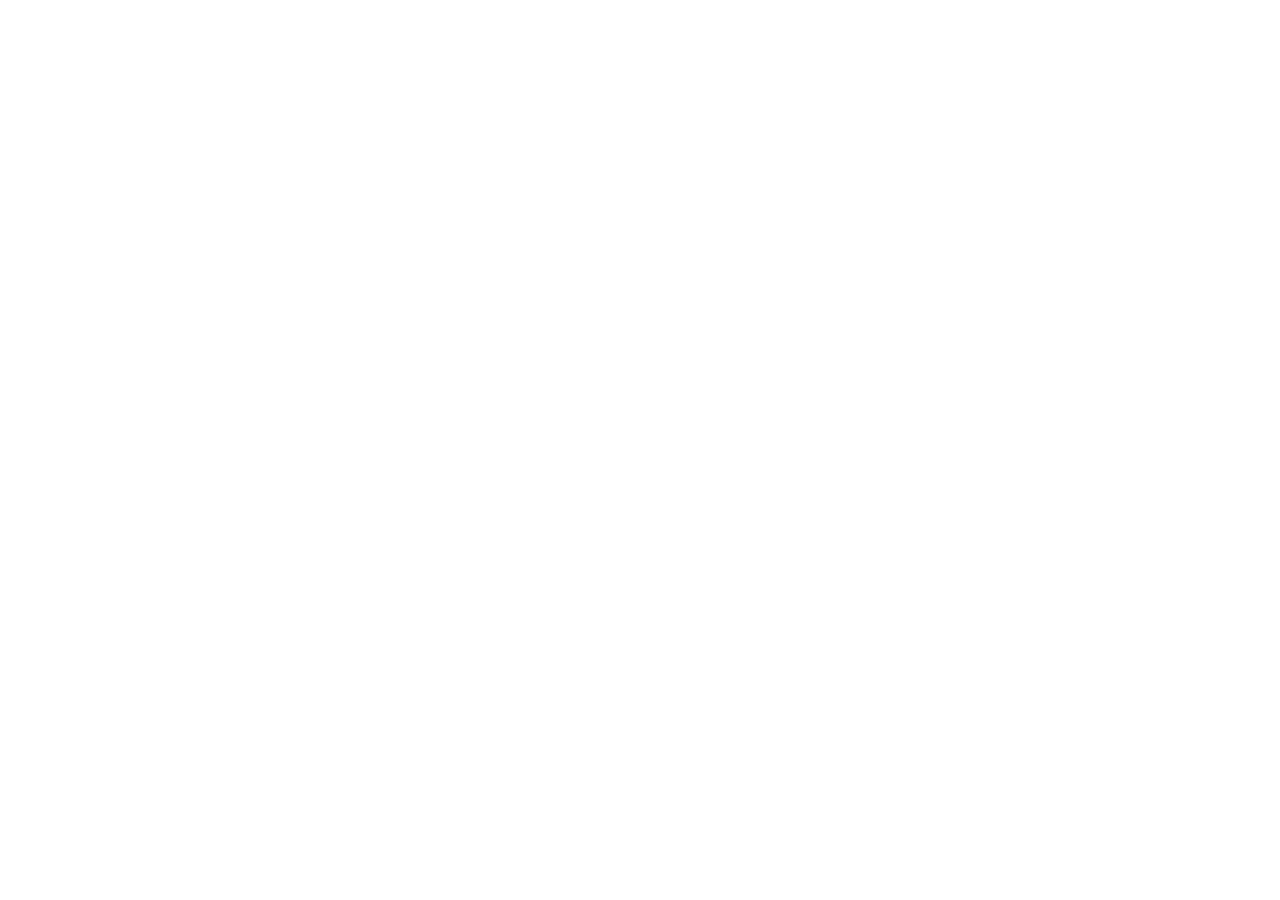
==== index.html @ cdf8c00f "Merge pull request #10 from adam-1303/feature/08-homework (Homework №8): Add a product card template" ====
<!DOCTYPE html>
<html lang="en">

<head>
  <meta charset="UTF-8">
  <meta name="viewport" content="width=device-width, initial-scale=1.0">
  <link rel="preconnect" href="https://fonts.googleapis.com">
  <link rel="preconnect" href="https://fonts.gstatic.com" crossorigin>
  <link href="https://fonts.googleapis.com/css2?family=Montserrat:ital,wght@0,100..900;1,100..900&display=swap" rel="stylesheet">
  <link rel="stylesheet" href="style/style.css">
  <title>Product card</title>
</head>

<body>
  
<template id="product-card-template">
  <div class="product-card">
    <img class="product-card__img" />
    <p class="product-card__for-skin"></p>
    <h3 class="product-card__title"></h3>
    <p class="product-card__descr"></p>

    <ul class="product-card__compound"></ul>

    <span class="product-card__price"></span>
  </div>
</template>

<div id="product-card-list"></div>

  <script type="module" src="/homework-8.js"></script>
  <script type="module" src="product-card.js"></script>
</body>

</html>
---- style/style.css ----
* {
  font-family: Montserrat, sans-serif;
  color: #515076;
  box-sizing: border-box;
  position: relative;
}

.dandelion {
  width: 790px;
  height: 697px;
  position: absolute;
  top: -0px;
  left: 85px;
}

h1 {
  position: absolute;
  width: 846;
  height: 78;
  top: 220px;
  left: 217px;
  font-weight: 400;
  font-size: 70px;
  line-height: 78px;
}

.product-card-wraper {
  width: 1110px;
  height: 1191px;
  top: 408px;
  left: 85px;
  border-width: 1px;
  display: flex;
  flex-wrap: wrap;
  justify-content: space-around;
}

.product-card {
  width: 340px;
  height: 573px;
  background: #F7F7FA;
  padding: 25px 25px;
}

.product-card__img {
  display: block;
  width: 290px;
  height: 245px;
}

.product-card__for-skin {
  font-weight: 400;
  font-size: 12px;
  line-height: 24px;
  color: #A5A3B9;
  text-transform: uppercase;
}

.product-card__title {
  font-size: 20px;
  font-weight: 700;
  line-height: 27px;
}

.product-card__descr {
  font-size: 13px;
  line-height: 18px;
  font-weight: 400;
}

.product-card__text {
  font-weight: 400;
  font-size: 13px;
  line-height: 18px;
}

.product-card__composition {
  line-height: 18px;
  font-size: 13px;
  padding: 0px 15px;
}


.product-card__price-wrapper {
  display: flex;
  justify-content: space-between;
  font-size: 20px;
}

.product-card__price-text {
  font-weight: 700;
  line-height: 24px;
  font-size: 20px;
}

#change-color-button {
  background-color: blue;
}

#change-color-button.active {
  background-color: red;
}
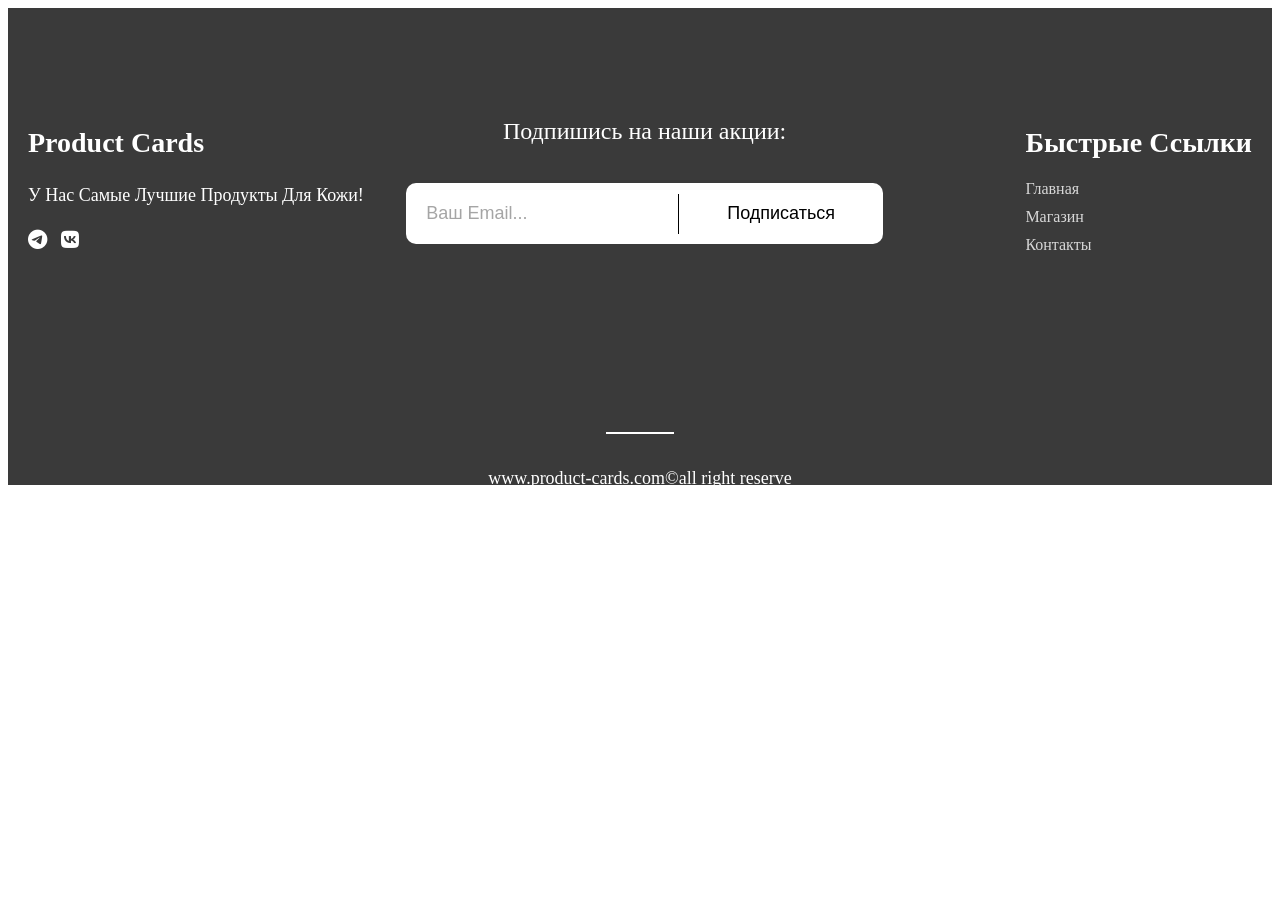
==== commit 22f4957c: "push modal window" ====
--- a/index.html
+++ b/index.html
@@ -8,6 +8,7 @@
   <link rel="preconnect" href="https://fonts.gstatic.com" crossorigin>
   <link href="https://fonts.googleapis.com/css2?family=Montserrat:ital,wght@0,100..900;1,100..900&display=swap" rel="stylesheet">
   <link rel="stylesheet" href="style/style.css">
+  <link rel="stylesheet" href="https://cdnjs.cloudflare.com/ajax/libs/font-awesome/6.6.0/css/all.min.css">
   <title>Product card</title>
 </head>
 
@@ -28,8 +29,69 @@
 
 <div id="product-card-list"></div>
 
-  <script type="module" src="/homework-8.js"></script>
-  <script type="module" src="product-card.js"></script>
-</body>
 
-</html>
+  <footer>
+    <div class="footer-container">
+      <div class="footer-left">
+        <div class="footer__info">
+          <h3 class="footer-title">Product Cards</h3>
+          <p class="footer-desc">У Нас Самые Лучшие Продукты Для Кожи!</p>
+        </div>
+        <div class="footer__icons">
+         <i class="fa-brands fa-telegram"></i>
+         <i class="fa-brands fa-vk"></i>
+        </div>
+      </div>
+      <div class="footer-center">
+        <p class="subscribe-label" for="email">Подпишись на наши акции:</p>
+        <form class="subscribe-form" id="email-form">
+          <input type="email" placeholder="Ваш Email..." name="email" class="subscribe-input" required>
+          <button type="submit" class="subscribe-button">Подписаться</button>
+        </form>
+      </div>
+
+      <nav class="footer-nav">
+        <h3 class="footer-title">Быстрые ссылки</h3>
+        <ul class="footer-menu">
+          <li><a href="#">Главная</a></li>
+          <li><a href="#">Магазин</a></li>
+          <li><a href="#">Контакты</a></li>
+        </ul>
+      </nav>
+    </div>
+
+    <p class="line-decoretion"></p>
+
+    <div class="footer-bottom">
+      <a href="www.product-cards.com">www.product-cards.com</a>
+      <small>©all right reserve</small>
+    </div>
+  </footer>
+
+   <div class="modal">
+    <button class="modal__close-btn">&times;</button>
+    <div class="modal__content">
+      <h2 class="modal__title">Регистрация</h2>      
+      <form action="" class="modal__form" id="registrationForm">
+        <label class="modal__label" for="user-name">Имя</label>
+        <input class="modal__input" id="user-name" type="text" name="name" placeholder="Введите Имя" required>
+        <label class="modal__label" for="user-surname">Фамилия</label>
+        <input class="modal__input" id="user-surname" type="text" name="surname" placeholder="Введите Фамилию" required>
+        <label class="modal__label" for="user-birth">Дата рождения</label>
+        <input class="modal__input" id="user-birth"  type="date" name="birthday" placeholder="Введите дату рождения" required>
+        <label class="modal__label" for="user-login">Логин</label>
+        <input class="modal__input" id="user-login" type="text" name="login" placeholder="Введите Логин" required>
+        <label class="modal__label" for="user-password">Пароль</label>
+        <input class="modal__input" id="user-password" type="password" name="password" placeholder="Введите Пароль" required>
+        <label class="modal__label" for="user-password-confirm">Повтор пароля</label>
+        <input class="modal__input" id="user-password-confirm" type="password" name="confirmPassword" placeholder="Повторите пароль" required>
+        <p class="modal__error" id="error-message"></p>
+        <button class="modal__submit-btn" type="submit">Зарегистрироваться</button>
+      </form>    
+    </div>
+  </div>
+  
+
+  <script src="homework-9.js"></script>
+
+</body>
--- a/style/style.css
+++ b/style/style.css
@@ -1,102 +1,237 @@
-* {
-  font-family: Montserrat, sans-serif;
-  color: #515076;
+footer {
+  width: 100%;
+  height: 477px;
+  background: #3A3A3A;
+}
+
+.footer-container {
+  max-width: 1569px;
+  margin-left: auto;
+  margin-right: auto;
+  padding: 85px 20px 0;
+  display: flex;
+  justify-content: space-between;
+  align-items: flex-start;
+}
+
+.subscribe-form {
+  display: flex;
+  align-items: center;
+  background: white;
+  border-radius: 10px;
+  overflow: hidden;
+  width: 100%;
+  max-width: 477px;
+  height: 61px;
+}
+
+.subscribe-input {
+  border: none;
+  outline: none;
+  padding: 0 20px;
+  flex-grow: 1;
+  font-size: 18px;
+  color: #000;
+  background: transparent;
+}
+
+.subscribe-input::placeholder {
+  color: #A5A5A5;
+}
+
+.subscribe-button {
+  width: 477px;
+  background: transparent;
+  color: #000000;
+  border: none;
+  border-left: 1px solid #000000;
+  padding: 0 25px;
+  height: 40px;
+  font-size: 18px;
+  font-weight: 500;
+  cursor: pointer;
+  transition: 0.3s;
+}
+
+.subscribe-button:hover {
+  background: #555;
+}
+
+.footer-center {
+  padding-right: 100px;
+}
+
+.footer-menu {
+  list-style: none;
+  padding: 0;
+}
+
+.footer-menu li {
+  margin-bottom: 10px;
+}
+
+.footer-menu a {
+  color: white;
+  text-decoration: none;
+  opacity: 0.8;
+}
+
+.footer-title {
+  margin-bottom: 10px;
+  font-weight: 800;
+  font-size: 28px;
+  line-height: 154%;
+  text-transform: capitalize;
+  color: #FFFFFF;
+}
+
+.footer-desc {
+  margin-bottom: 20px;
+  font-weight: 400;
+  font-size: 18px;
+  line-height: 154%;
+  text-transform: capitalize;
+  color: #FFFFFF;
+}
+
+.tg-icon,
+.vk-icon {
+  width: 24px;
+  margin-right: 15px;
+  opacity: 0.8;
+}
+
+.subscribe-label {
+  display: flex;
+  justify-content: center;
+  padding-bottom: 13px;
+  font-weight: 400;
+  font-size: 24px;
+  line-height: 29px;
+  color: #FFFFFF;
+}
+
+.line-decoretion {
+  margin: 162px auto 33px;
+  width: 66px;
+  height: 0px;
+  border: 1px solid #FFFFFF;
+}
+
+.footer-bottom {
+  display: flex;
+  justify-content: center;
+}
+
+.footer-bottom a,
+.footer-bottom small {
+  text-decoration: none;
+  font-weight: 400;
+  font-size: 18px;
+  line-height: 22px;
+  color: #FFFFFF;
+}
+
+i {
+  font-size: 20px;
+  margin-right: 10px;
+  color: #FFFFFF;
+}
+
+
+
+.modal__form {
+  display: flex;
+  flex-direction: column;
+  gap: 15px;
+  text-align: left;
+}
+
+.modal {
+  width: 100%;
+  padding: 20px 0;
+  height: 100%;
+  position: fixed;
+  top: 0;
+  left: 0;
+  z-index: 100;
+  backdrop-filter: blur(5px);
+  background-color: rgb(14 14 14 / 60%);
+  display: none;
+}
+
+.modal__content {
+  width: 400px;
+  max-height: 90vh;
+  padding: 30px;
+  position: relative;
+  overflow-y: auto;
+  background-color: #ccc;
+  border-radius: 10px ;
+}
+
+.modal__title {
+  text-align: center;
+  margin-bottom: 20px;
+}
+
+.modal__input {
+  width: 100%;
   box-sizing: border-box;
-  position: relative;
-}
-
-.dandelion {
-  width: 790px;
-  height: 697px;
+  padding: 10px;
+  border: 1px solid #ccc;
+  border-radius: 5px;
+}
+
+.modal__label { 
+  display: block; 
+  margin-bottom: 5px;
+  font-weight: 600;
+}
+
+.modal__submit-btn {
+  margin-top: 15px;
+  padding: 12px;
+  background-color: #333;
+  color: white;
+  border: none;
+  border-radius: 5px;
+  cursor: pointer;
+  font-weight: bold;
+}
+
+.modal__form button:hover {
+  background-color: #555; 
+}
+
+.modal__close-btn {
   position: absolute;
-  top: -0px;
-  left: 85px;
-}
-
-h1 {
-  position: absolute;
-  width: 846;
-  height: 78;
-  top: 220px;
-  left: 217px;
-  font-weight: 400;
-  font-size: 70px;
-  line-height: 78px;
-}
-
-.product-card-wraper {
-  width: 1110px;
-  height: 1191px;
-  top: 408px;
-  left: 85px;
-  border-width: 1px;
-  display: flex;
-  flex-wrap: wrap;
-  justify-content: space-around;
-}
-
-.product-card {
-  width: 340px;
-  height: 573px;
-  background: #F7F7FA;
-  padding: 25px 25px;
-}
-
-.product-card__img {
-  display: block;
-  width: 290px;
-  height: 245px;
-}
-
-.product-card__for-skin {
-  font-weight: 400;
-  font-size: 12px;
-  line-height: 24px;
-  color: #A5A3B9;
-  text-transform: uppercase;
-}
-
-.product-card__title {
-  font-size: 20px;
-  font-weight: 700;
-  line-height: 27px;
-}
-
-.product-card__descr {
-  font-size: 13px;
-  line-height: 18px;
-  font-weight: 400;
-}
-
-.product-card__text {
-  font-weight: 400;
-  font-size: 13px;
-  line-height: 18px;
-}
-
-.product-card__composition {
-  line-height: 18px;
-  font-size: 13px;
-  padding: 0px 15px;
-}
-
-
-.product-card__price-wrapper {
-  display: flex;
-  justify-content: space-between;
-  font-size: 20px;
-}
-
-.product-card__price-text {
-  font-weight: 700;
-  line-height: 24px;
-  font-size: 20px;
-}
-
-#change-color-button {
-  background-color: blue;
-}
-
-#change-color-button.active {
-  background-color: red;
-}
+  top: 10px;
+  right: 15px;
+  background: none;
+  border: none;
+  font-size: 24px;
+  cursor: pointer;
+}
+
+.modal__close-btn:hover {
+  background-color: rgb(244, 1, 1);
+  color: white;
+  border-radius: 40px;
+}
+
+.footer__register-btn {
+  padding: 5px;
+  background-color: tan;
+  color: #121212;
+  font-size: 17px;
+  cursor: pointer;
+  border-radius: 5px;
+  margin-left: 3px;
+}
+
+.modal-showed {
+  display: flex !important;
+  justify-content: center;
+  align-items: center;
+}
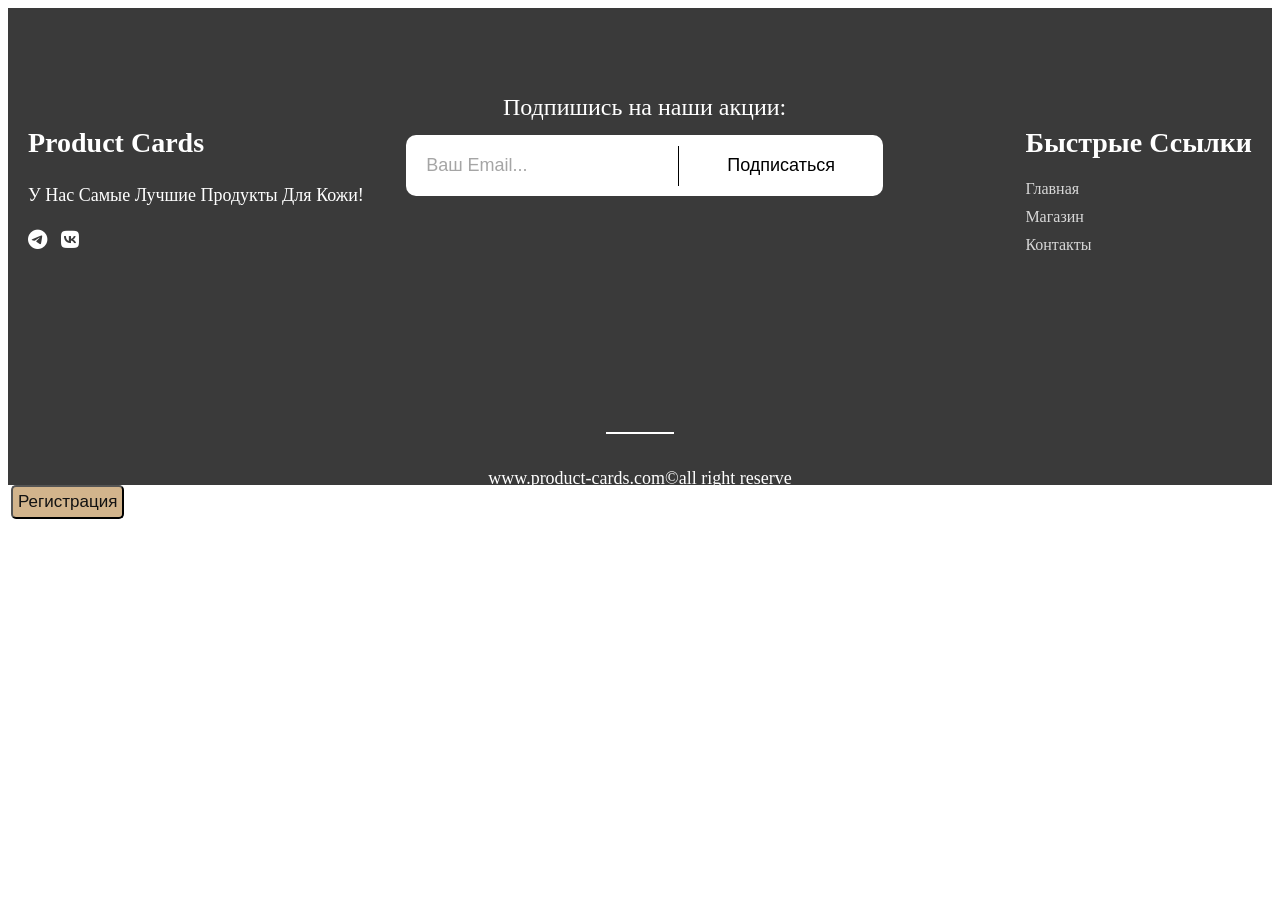
==== commit 9a0326eb: "push" ====
--- a/index.html
+++ b/index.html
@@ -43,7 +43,7 @@
         </div>
       </div>
       <div class="footer-center">
-        <p class="subscribe-label" for="email">Подпишись на наши акции:</p>
+        <label class="subscribe-label" for="email">Подпишись на наши акции:</label>
         <form class="subscribe-form" id="email-form">
           <input type="email" placeholder="Ваш Email..." name="email" class="subscribe-input" required>
           <button type="submit" class="subscribe-button">Подписаться</button>
@@ -67,6 +67,12 @@
       <small>©all right reserve</small>
     </div>
   </footer>
+
+  <button class="footer__register-btn">
+    Регистрация
+  </button>
+
+  <div class="overlay"></div>
 
    <div class="modal">
     <button class="modal__close-btn">&times;</button>
--- a/style/style.css
+++ b/style/style.css
@@ -234,4 +234,19 @@
   display: flex !important;
   justify-content: center;
   align-items: center;
-}+}
+
+.overlay {
+  display: none;
+
+  position: fixed;
+  top: 0;
+  left: 0;
+
+  width: 100%;
+  height: 100%;
+
+  background: rgba(0, 0, 0, 0.5);
+
+  z-index: 1;
+}
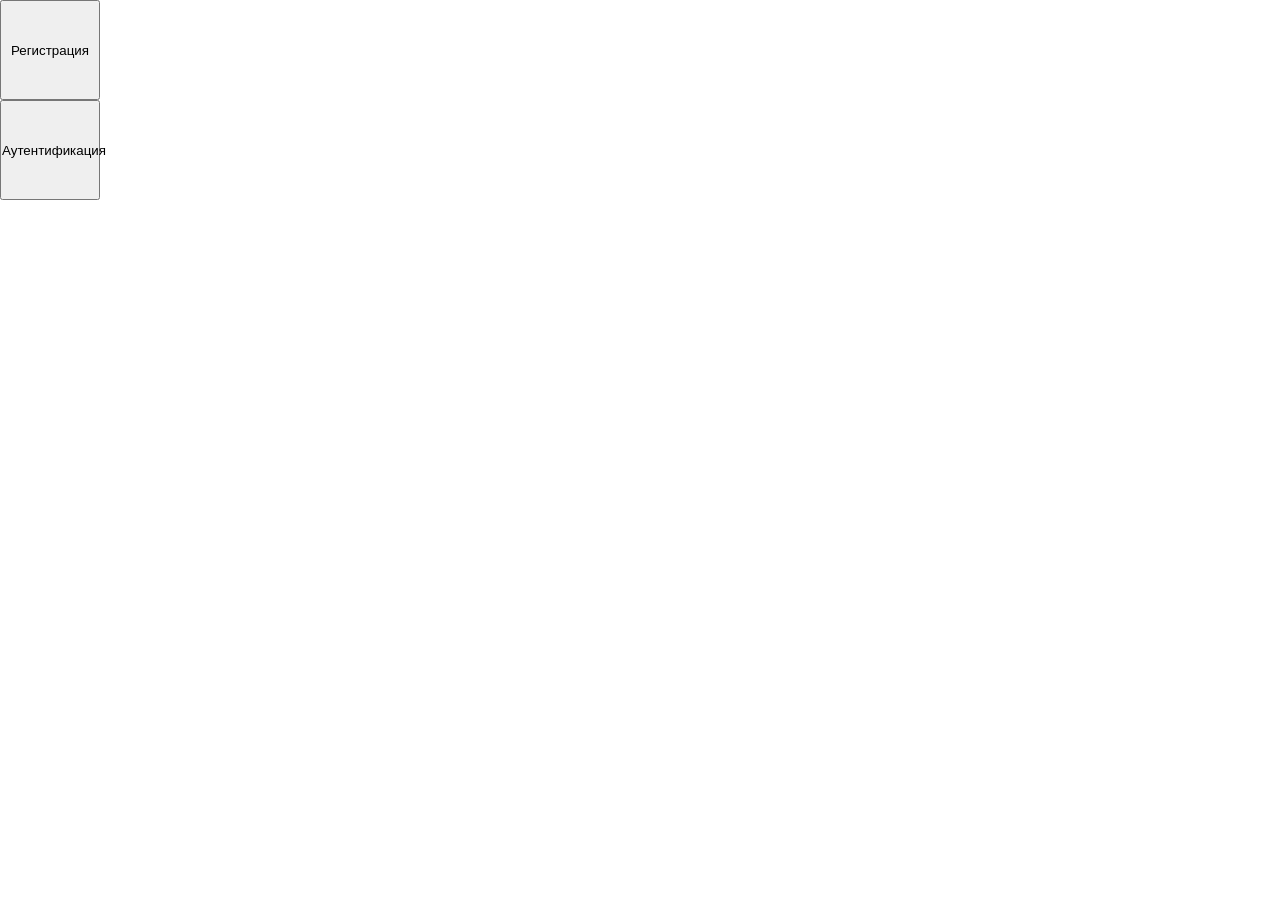
==== commit 71f92886: "push modal window" ====
--- a/index.html
+++ b/index.html
@@ -4,100 +4,33 @@
 <head>
   <meta charset="UTF-8">
   <meta name="viewport" content="width=device-width, initial-scale=1.0">
-  <link rel="preconnect" href="https://fonts.googleapis.com">
-  <link rel="preconnect" href="https://fonts.gstatic.com" crossorigin>
-  <link href="https://fonts.googleapis.com/css2?family=Montserrat:ital,wght@0,100..900;1,100..900&display=swap" rel="stylesheet">
   <link rel="stylesheet" href="style/style.css">
-  <link rel="stylesheet" href="https://cdnjs.cloudflare.com/ajax/libs/font-awesome/6.6.0/css/all.min.css">
-  <title>Product card</title>
+  <title>Registration</title>
 </head>
 
 <body>
-  
-<template id="product-card-template">
-  <div class="product-card">
-    <img class="product-card__img" />
-    <p class="product-card__for-skin"></p>
-    <h3 class="product-card__title"></h3>
-    <p class="product-card__descr"></p>
+  <button class="button" id="reg-button">Регистрация</button>
+  <button class="button" id="auth-button">Аутентификация</button>
 
-    <ul class="product-card__compound"></ul>
+  <div class="overlay" id="overlay"></div>
 
-    <span class="product-card__price"></span>
+  <div class="modal" id="reg-modal">
+    <button class="close-modal">Закрыть</button>
+    <h1>Регистрация</h1>
+    <span>Логин</span>
+    <span>Пароль</span>
+    <span>Повторите пароль</span>
+    <span>Регистрация</span>
   </div>
-</template>
 
-<div id="product-card-list"></div>
+  <div class="modal" id="auth-modal">
+    <button class="close-modal">Закрыть</button>
+    <h1>Аутентификация</h1>
+    <span>Логин</span>
+    <span>Пароль</span>
+    <span>Аутентификация</span>
+  </div>
 
-
-  <footer>
-    <div class="footer-container">
-      <div class="footer-left">
-        <div class="footer__info">
-          <h3 class="footer-title">Product Cards</h3>
-          <p class="footer-desc">У Нас Самые Лучшие Продукты Для Кожи!</p>
-        </div>
-        <div class="footer__icons">
-         <i class="fa-brands fa-telegram"></i>
-         <i class="fa-brands fa-vk"></i>
-        </div>
-      </div>
-      <div class="footer-center">
-        <label class="subscribe-label" for="email">Подпишись на наши акции:</label>
-        <form class="subscribe-form" id="email-form">
-          <input type="email" placeholder="Ваш Email..." name="email" class="subscribe-input" required>
-          <button type="submit" class="subscribe-button">Подписаться</button>
-        </form>
-      </div>
-
-      <nav class="footer-nav">
-        <h3 class="footer-title">Быстрые ссылки</h3>
-        <ul class="footer-menu">
-          <li><a href="#">Главная</a></li>
-          <li><a href="#">Магазин</a></li>
-          <li><a href="#">Контакты</a></li>
-        </ul>
-      </nav>
-    </div>
-
-    <p class="line-decoretion"></p>
-
-    <div class="footer-bottom">
-      <a href="www.product-cards.com">www.product-cards.com</a>
-      <small>©all right reserve</small>
-    </div>
-  </footer>
-
-  <button class="footer__register-btn">
-    Регистрация
-  </button>
-
-  <div class="overlay"></div>
-
-   <div class="modal">
-    <button class="modal__close-btn">&times;</button>
-    <div class="modal__content">
-      <h2 class="modal__title">Регистрация</h2>      
-      <form action="" class="modal__form" id="registrationForm">
-        <label class="modal__label" for="user-name">Имя</label>
-        <input class="modal__input" id="user-name" type="text" name="name" placeholder="Введите Имя" required>
-        <label class="modal__label" for="user-surname">Фамилия</label>
-        <input class="modal__input" id="user-surname" type="text" name="surname" placeholder="Введите Фамилию" required>
-        <label class="modal__label" for="user-birth">Дата рождения</label>
-        <input class="modal__input" id="user-birth"  type="date" name="birthday" placeholder="Введите дату рождения" required>
-        <label class="modal__label" for="user-login">Логин</label>
-        <input class="modal__input" id="user-login" type="text" name="login" placeholder="Введите Логин" required>
-        <label class="modal__label" for="user-password">Пароль</label>
-        <input class="modal__input" id="user-password" type="password" name="password" placeholder="Введите Пароль" required>
-        <label class="modal__label" for="user-password-confirm">Повтор пароля</label>
-        <input class="modal__input" id="user-password-confirm" type="password" name="confirmPassword" placeholder="Повторите пароль" required>
-        <p class="modal__error" id="error-message"></p>
-        <button class="modal__submit-btn" type="submit">Зарегистрироваться</button>
-      </form>    
-    </div>
-  </div>
-  
-
-  <script src="homework-9.js"></script>
+  <script type="module" src="./homework-12.js"></script>
 
 </body>
--- a/style/style.css
+++ b/style/style.css
@@ -1,252 +1,45 @@
-footer {
-  width: 100%;
-  height: 477px;
-  background: #3A3A3A;
+*{
+  margin: 0px;
+  padding: 0px;
 }
 
-.footer-container {
-  max-width: 1569px;
-  margin-left: auto;
-  margin-right: auto;
-  padding: 85px 20px 0;
-  display: flex;
-  justify-content: space-between;
-  align-items: flex-start;
+.button {
+  display: block;
+  width: 100px;
+  height: 100px;
 }
 
-.subscribe-form {
-  display: flex;
-  align-items: center;
-  background: white;
-  border-radius: 10px;
-  overflow: hidden;
-  width: 100%;
-  max-width: 477px;
-  height: 61px;
-}
-
-.subscribe-input {
-  border: none;
-  outline: none;
-  padding: 0 20px;
-  flex-grow: 1;
-  font-size: 18px;
-  color: #000;
-  background: transparent;
-}
-
-.subscribe-input::placeholder {
-  color: #A5A5A5;
-}
-
-.subscribe-button {
-  width: 477px;
-  background: transparent;
-  color: #000000;
-  border: none;
-  border-left: 1px solid #000000;
-  padding: 0 25px;
-  height: 40px;
-  font-size: 18px;
-  font-weight: 500;
-  cursor: pointer;
-  transition: 0.3s;
-}
-
-.subscribe-button:hover {
-  background: #555;
-}
-
-.footer-center {
-  padding-right: 100px;
-}
-
-.footer-menu {
-  list-style: none;
-  padding: 0;
-}
-
-.footer-menu li {
-  margin-bottom: 10px;
-}
-
-.footer-menu a {
-  color: white;
-  text-decoration: none;
-  opacity: 0.8;
-}
-
-.footer-title {
-  margin-bottom: 10px;
-  font-weight: 800;
-  font-size: 28px;
-  line-height: 154%;
-  text-transform: capitalize;
-  color: #FFFFFF;
-}
-
-.footer-desc {
-  margin-bottom: 20px;
-  font-weight: 400;
-  font-size: 18px;
-  line-height: 154%;
-  text-transform: capitalize;
-  color: #FFFFFF;
-}
-
-.tg-icon,
-.vk-icon {
-  width: 24px;
-  margin-right: 15px;
-  opacity: 0.8;
-}
-
-.subscribe-label {
-  display: flex;
-  justify-content: center;
-  padding-bottom: 13px;
-  font-weight: 400;
-  font-size: 24px;
-  line-height: 29px;
-  color: #FFFFFF;
-}
-
-.line-decoretion {
-  margin: 162px auto 33px;
-  width: 66px;
-  height: 0px;
-  border: 1px solid #FFFFFF;
-}
-
-.footer-bottom {
-  display: flex;
-  justify-content: center;
-}
-
-.footer-bottom a,
-.footer-bottom small {
-  text-decoration: none;
-  font-weight: 400;
-  font-size: 18px;
-  line-height: 22px;
-  color: #FFFFFF;
-}
-
-i {
-  font-size: 20px;
-  margin-right: 10px;
-  color: #FFFFFF;
-}
-
-
-
-.modal__form {
-  display: flex;
-  flex-direction: column;
-  gap: 15px;
-  text-align: left;
+.close-button {
+  border-radius: 5px;
+  color: black;
 }
 
 .modal {
-  width: 100%;
-  padding: 20px 0;
-  height: 100%;
-  position: fixed;
-  top: 0;
-  left: 0;
-  z-index: 100;
-  backdrop-filter: blur(5px);
-  background-color: rgb(14 14 14 / 60%);
+  position: absolute;
+  top: 50%;
+  left: 50%;
+  transform: translate(-50%, -50%);
+  width: 60rem;
+  height: 60rem;
+  background-color: #fff;
+  border-radius: 20px;
   display: none;
 }
 
-.modal__content {
-  width: 400px;
-  max-height: 90vh;
-  padding: 30px;
-  position: relative;
-  overflow-y: auto;
-  background-color: #ccc;
-  border-radius: 10px ;
-}
-
-.modal__title {
-  text-align: center;
-  margin-bottom: 20px;
-}
-
-.modal__input {
-  width: 100%;
-  box-sizing: border-box;
-  padding: 10px;
-  border: 1px solid #ccc;
-  border-radius: 5px;
-}
-
-.modal__label { 
-  display: block; 
-  margin-bottom: 5px;
-  font-weight: 600;
-}
-
-.modal__submit-btn {
-  margin-top: 15px;
-  padding: 12px;
-  background-color: #333;
-  color: white;
-  border: none;
-  border-radius: 5px;
-  cursor: pointer;
-  font-weight: bold;
-}
-
-.modal__form button:hover {
-  background-color: #555; 
-}
-
-.modal__close-btn {
-  position: absolute;
-  top: 10px;
-  right: 15px;
-  background: none;
-  border: none;
-  font-size: 24px;
-  cursor: pointer;
-}
-
-.modal__close-btn:hover {
-  background-color: rgb(244, 1, 1);
-  color: white;
-  border-radius: 40px;
-}
-
-.footer__register-btn {
-  padding: 5px;
-  background-color: tan;
-  color: #121212;
-  font-size: 17px;
-  cursor: pointer;
-  border-radius: 5px;
-  margin-left: 3px;
-}
-
 .modal-showed {
-  display: flex !important;
-  justify-content: center;
-  align-items: center;
+  display: block;
 }
 
 .overlay {
+  width: 100%;
+  height: 100%;
+  position: absolute;
   display: none;
-
-  position: fixed;
+  background-color: rgb(0, 0, 0, 0.6);
   top: 0;
   left: 0;
+}
 
-  width: 100%;
-  height: 100%;
-
-  background: rgba(0, 0, 0, 0.5);
-
-  z-index: 1;
+.overlay-showed {
+  display: block;
 }
